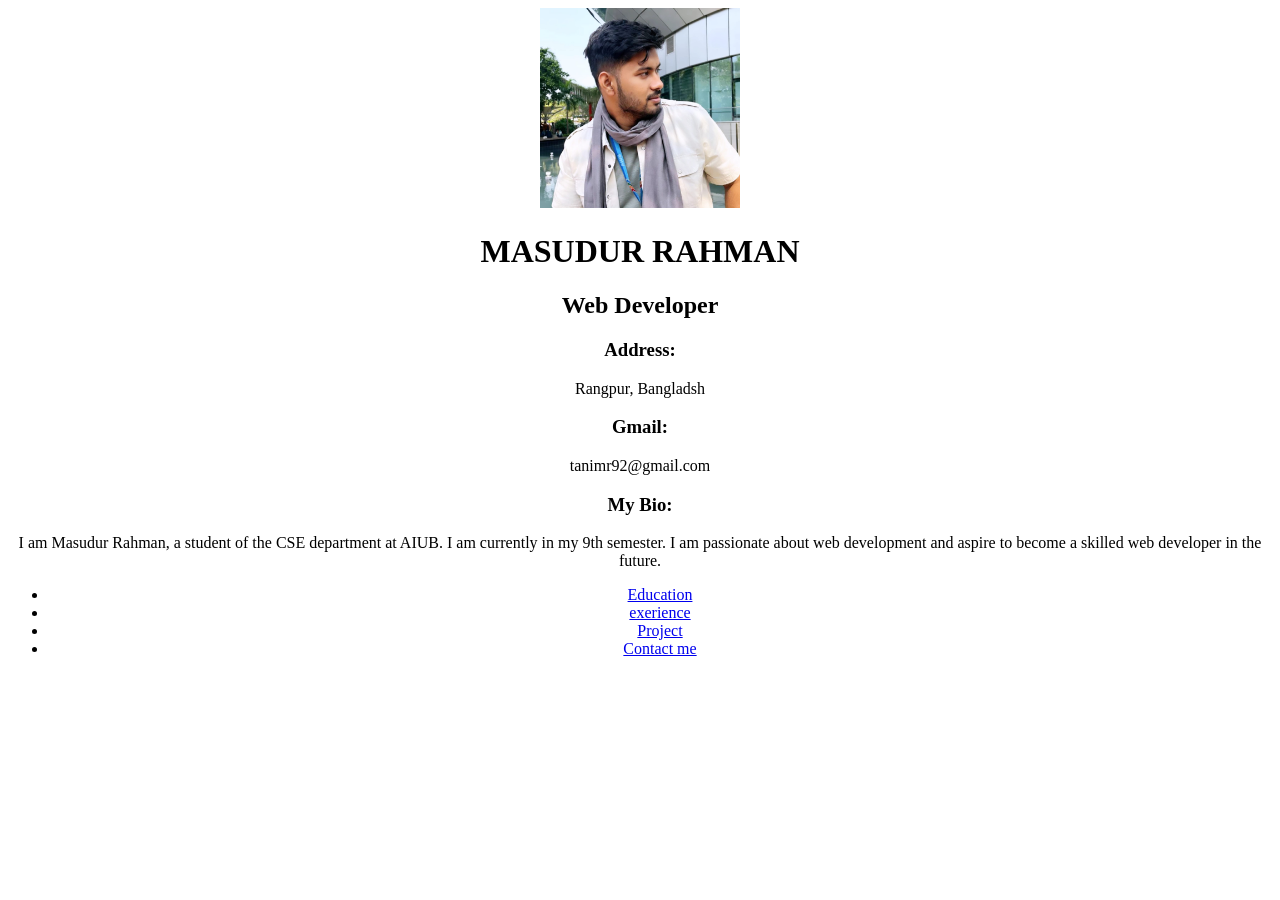
==== Protfolio/index.html @ 9cc6ca98 "23-50797-1" ====
<!DOCTYPE html>
<html>
 
  <center>  
 
<head>
  <title>MY Protfolio</title>
</head>
<body>
<img src="./Picture data/pic 1.jpg" alt="Picture" width="200" height="200">
 
  <h1>MASUDUR RAHMAN</h1>
  <h2>Web Developer</h2>
 
  <h3>Address:</h3>
  <p>Rangpur, Bangladsh</p>
 
  <h3>Gmail:</h3>
  <p>tanimr92@gmail.com</p>
 
  <h3>My Bio:</h3>
  <p>
    I am Masudur Rahman, a student of the CSE department at AIUB.
    I am currently in my 9th semester.
    I am passionate about web development and aspire to become a skilled web developer in the future.
  </p>

    <ul>
       <li> <a href="./Html/Education.html">Education</a></li>
        <li> <a href="./Html/Exprience.html">exerience</a></li>
        <li> <a href="./Html/Project.html">Project</a></li>
        <li> <a href="./Html/Contactme.html">Contact me</a></li>
     </ul>


</body>
</html>
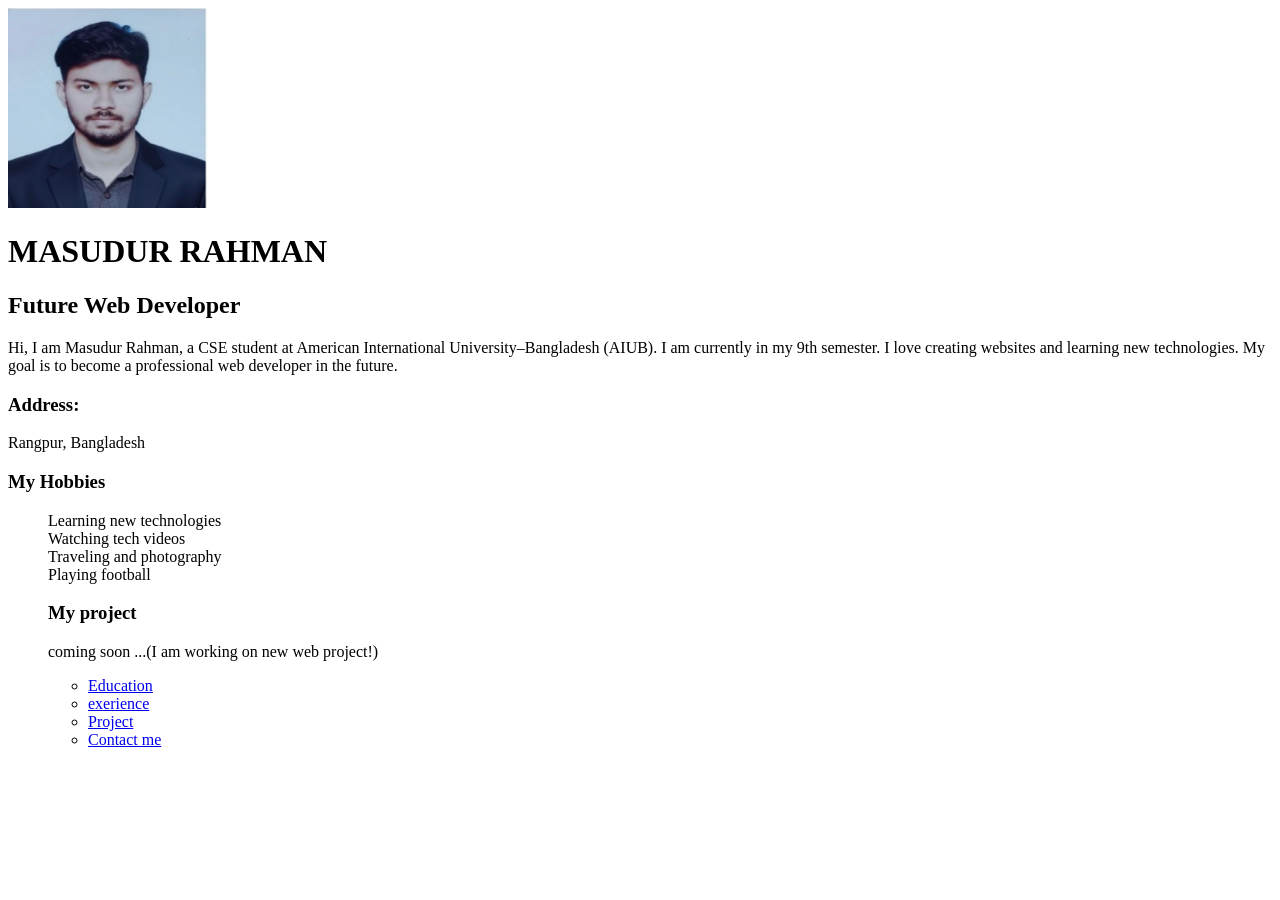
==== commit 4d23acb3: "23-50797-1" ====
--- a/Protfolio/index.html
+++ b/Protfolio/index.html
@@ -1,37 +1,34 @@
 <!DOCTYPE html>
 <html>
- 
-  <center>  
- 
+  
 <head>
-  <title>MY Protfolio</title>
+            <title>MY Protfolio</title>
 </head>
 <body>
-<img src="./Picture data/pic 1.jpg" alt="Picture" width="200" height="200">
- 
-  <h1>MASUDUR RAHMAN</h1>
-  <h2>Web Developer</h2>
- 
-  <h3>Address:</h3>
-  <p>Rangpur, Bangladsh</p>
- 
-  <h3>Gmail:</h3>
-  <p>tanimr92@gmail.com</p>
- 
-  <h3>My Bio:</h3>
-  <p>
-    I am Masudur Rahman, a student of the CSE department at AIUB.
-    I am currently in my 9th semester.
-    I am passionate about web development and aspire to become a skilled web developer in the future.
-  </p>
-
-    <ul>
-       <li> <a href="./Html/Education.html">Education</a></li>
-        <li> <a href="./Html/Exprience.html">exerience</a></li>
-        <li> <a href="./Html/Project.html">Project</a></li>
-        <li> <a href="./Html/Contactme.html">Contact me</a></li>
-     </ul>
-
+<img src="./Picture data/my picture2.jpg" alt="Picture" width="200" height="200">
+          <h1>MASUDUR RAHMAN</h1>
+          <h2>Future Web Developer</h2>
+  <p>Hi, I am Masudur Rahman, a CSE student at American International University–Bangladesh (AIUB).
+    I am currently in my 9th semester. I love creating websites and learning new technologies.
+    My goal is to become a professional web developer in the future.</p>
+          <h3>Address:</h3>
+  <p>Rangpur, Bangladesh</p>
+           <h3>My Hobbies</h3>
+  <ul style="list-style-type: none;"</ul>
+   <Li>Learning new technologies</li>
+   <li>Watching tech videos</li>
+   <li>Traveling and photography</li>
+    <li>Playing football</li>
+<h3>My project</h3>
+  <li>coming soon ...(I am working on new web project!)</li>
+ <p>
+    
+       <ul>
+            <li> <a href="./Html/Education.html">Education</a></li>
+            <li> <a href="./Html/Exprience.html">exerience</a></li>
+            <li> <a href="./Html/Project.html">Project</a></li>
+             <li> <a href="./Html/Contactme.html">Contact me</a></li>
+      </ul>
 
 </body>
 </html>
